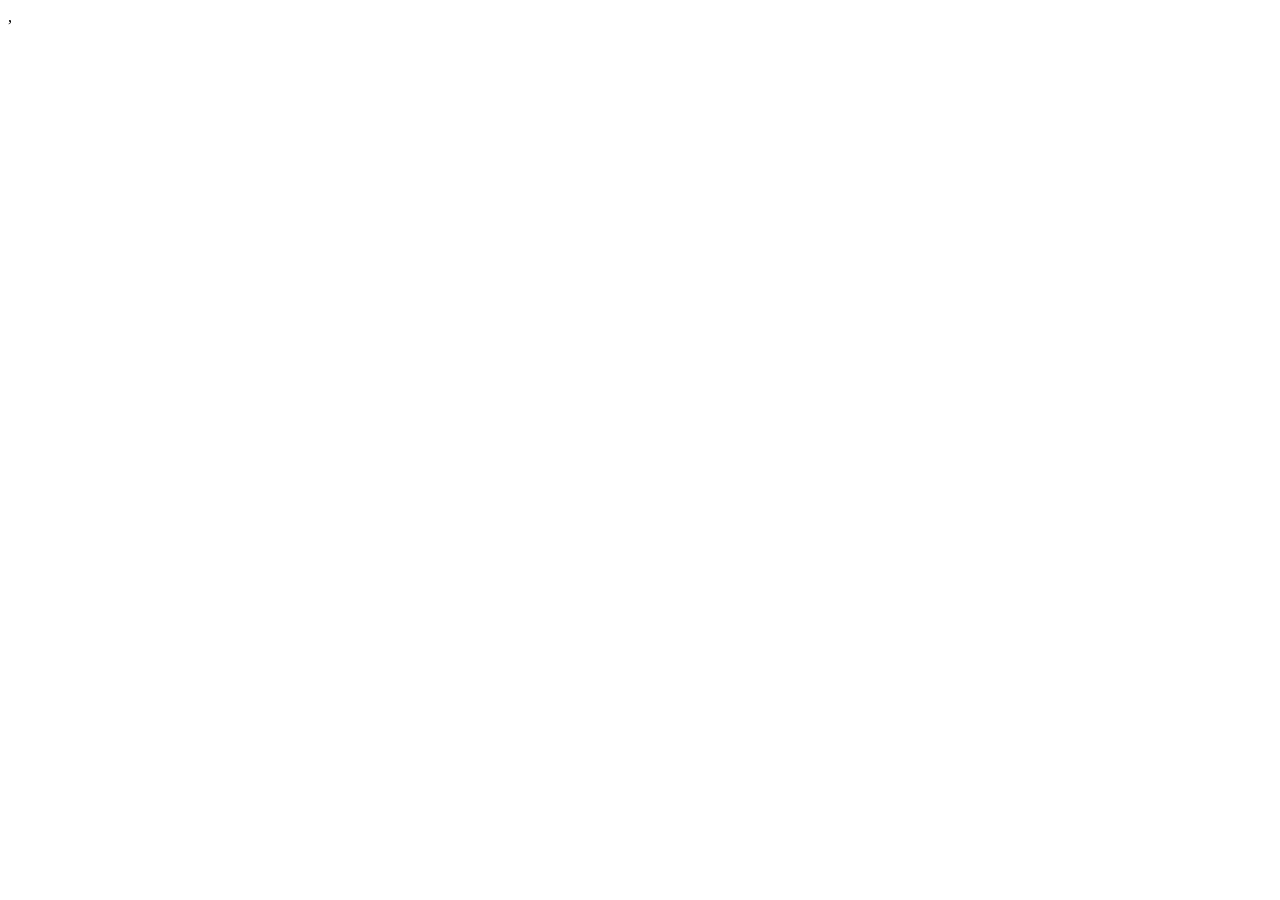
==== index.html @ 3c2d92f1 "resetRepo" ====
<!DOCTYPE html>
<html lang="en">
<head>
    <meta charset="UTF-8">
    <meta name="viewport" content="width=device-width, initial-scale=1.0">
    <title>Index</title>
    ,<link rel="stylesheet" href="/css/style.css">
</head>
<body>
    
</body>
</html>
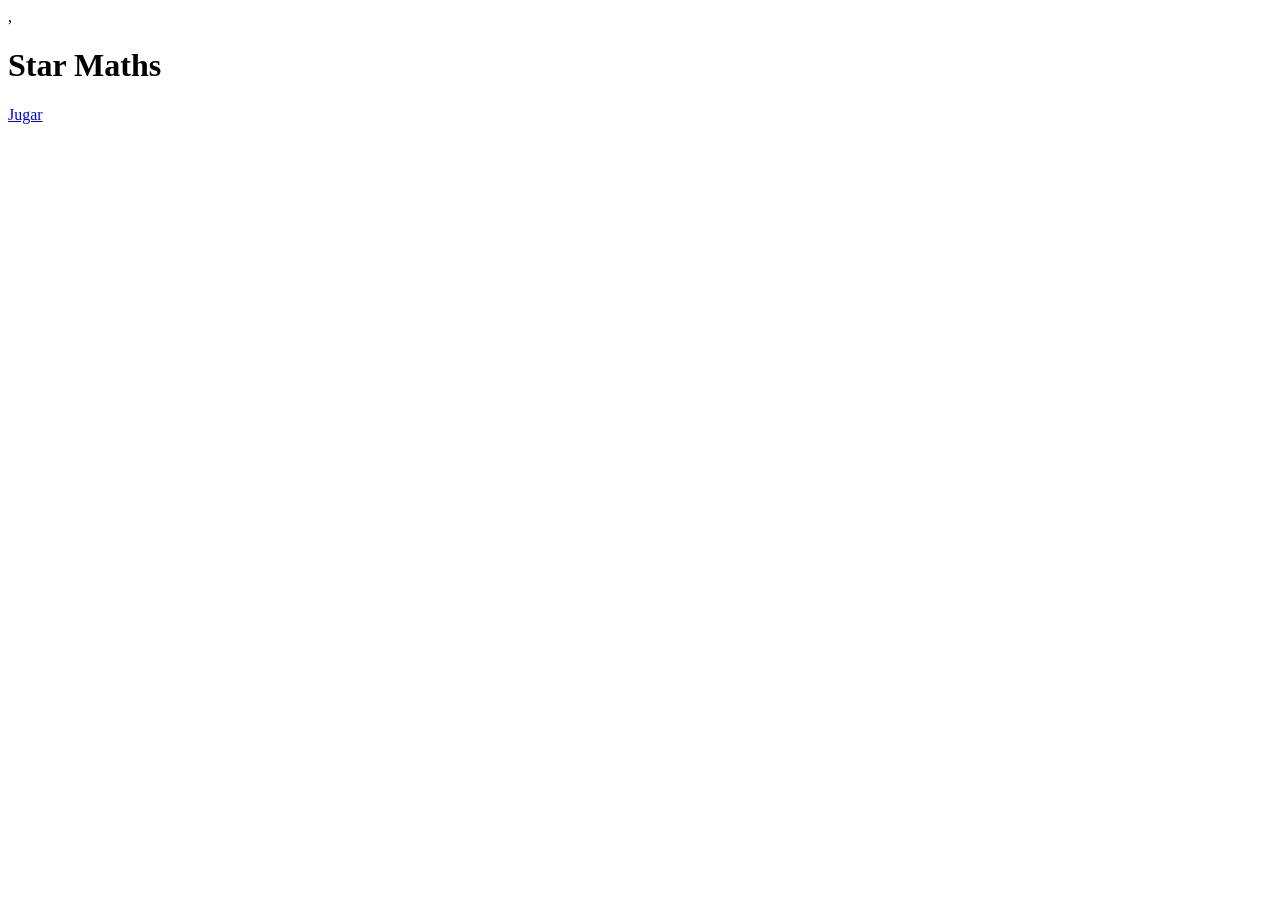
==== commit f6b63774: "incio" ====
--- a/index.html
+++ b/index.html
@@ -7,6 +7,17 @@
     ,<link rel="stylesheet" href="/css/style.css">
 </head>
 <body>
+    <header>
+        <h1>Star Maths</h1>
+        <!--Menu de hamburgesa-->
+
+    </header>
+    <main>
+        <!-- Boton Jugar -->
+        <a href="/SampleGame" class="btn">Jugar</a>
+        
+
+    </main>
     
 </body>
 </html>
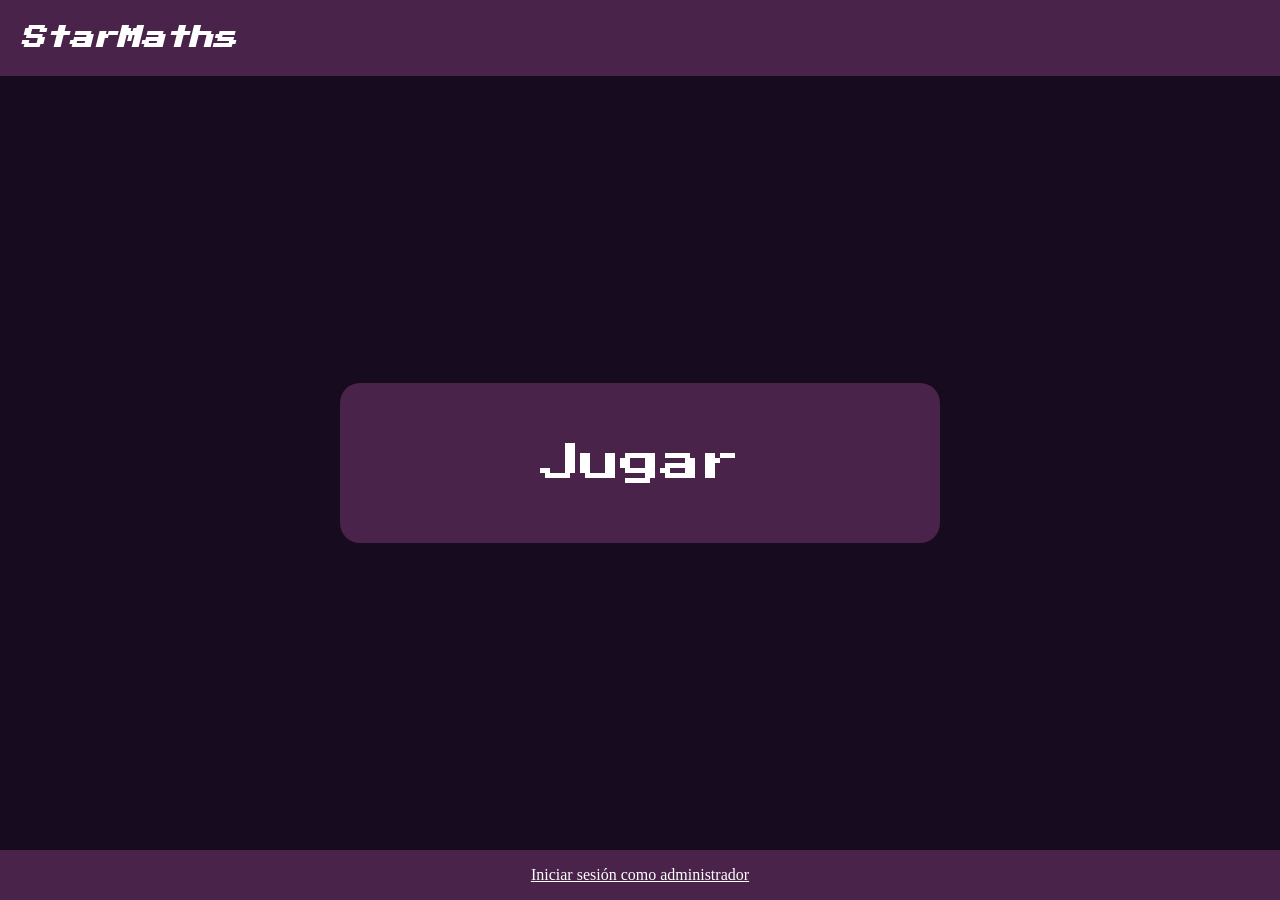
==== commit 561789e9: "Index Modificación inicial a index.html" ====
--- a/index.html
+++ b/index.html
@@ -4,20 +4,25 @@
     <meta charset="UTF-8">
     <meta name="viewport" content="width=device-width, initial-scale=1.0">
     <title>Index</title>
-    ,<link rel="stylesheet" href="/css/style.css">
+    <link rel="stylesheet" href="/css/style.css">
+    <link rel="preconnect" href="https://fonts.googleapis.com">
+<link rel="preconnect" href="https://fonts.gstatic.com" crossorigin>
+<link href="https://fonts.googleapis.com/css2?family=Press+Start+2P&display=swap" rel="stylesheet">
 </head>
 <body>
     <header>
-        <h1>Star Maths</h1>
+        <h1>StarMaths</h1>
         <!--Menu de hamburgesa-->
 
     </header>
     <main>
         <!-- Boton Jugar -->
-        <a href="/SampleGame" class="btn">Jugar</a>
-        
+        <a href="/SampleGame" class="boton_jugar">Jugar</a>
+    </main>
 
-    </main>
+    <footer>
+        <a href = "wikipedia.com">Iniciar sesión como administrador</a>
+    </footer>
     
 </body>
 </html>
--- a/css/style.css
+++ b/css/style.css
@@ -0,0 +1,66 @@
+body{
+    background-color: rgb(23, 11, 31);
+    margin: 0;
+    padding: 0;
+    list-style: none;
+    display: flex;
+    flex-direction: column;
+    min-height: 100vh;
+}
+
+header{
+    font-family: "Press Start 2P", system-ui;
+    background-color: rgb(73, 35, 73);
+    padding: 10px 20px;
+    color: white;
+    font-size: 12px;
+    font-style: italic;
+}
+
+main{
+    flex: 1;
+    display: flex;
+    justify-content: center;
+    align-items: center;
+    margin: 0;
+}
+
+
+a:link{
+    color: solid white;
+}
+
+a:visited{
+    color: chocolate;
+}
+
+.boton_jugar{
+    color: white;
+    background-color: rgb(73, 35, 73);
+    border: none;
+    padding: 60px 200px;
+    text-align: center;
+    text-decoration: none;
+    font-family: "Press Start 2P", cursive;
+    font-size: 2.5rem;
+    cursor: pointer;
+    border-radius: 20px;
+}
+
+.boton_jugar:hover{
+    scale: 1.1 1.1;
+    transition: ease-in-out;
+    background-color: rgb(100, 50, 100);
+    transition-duration: 0.3s;
+}
+
+footer{
+    background-color: rgb(73, 35, 73);
+    padding: 1rem;
+    text-align: center;
+}
+
+footer a{
+    color: white;
+    text-decoration: underline;
+}
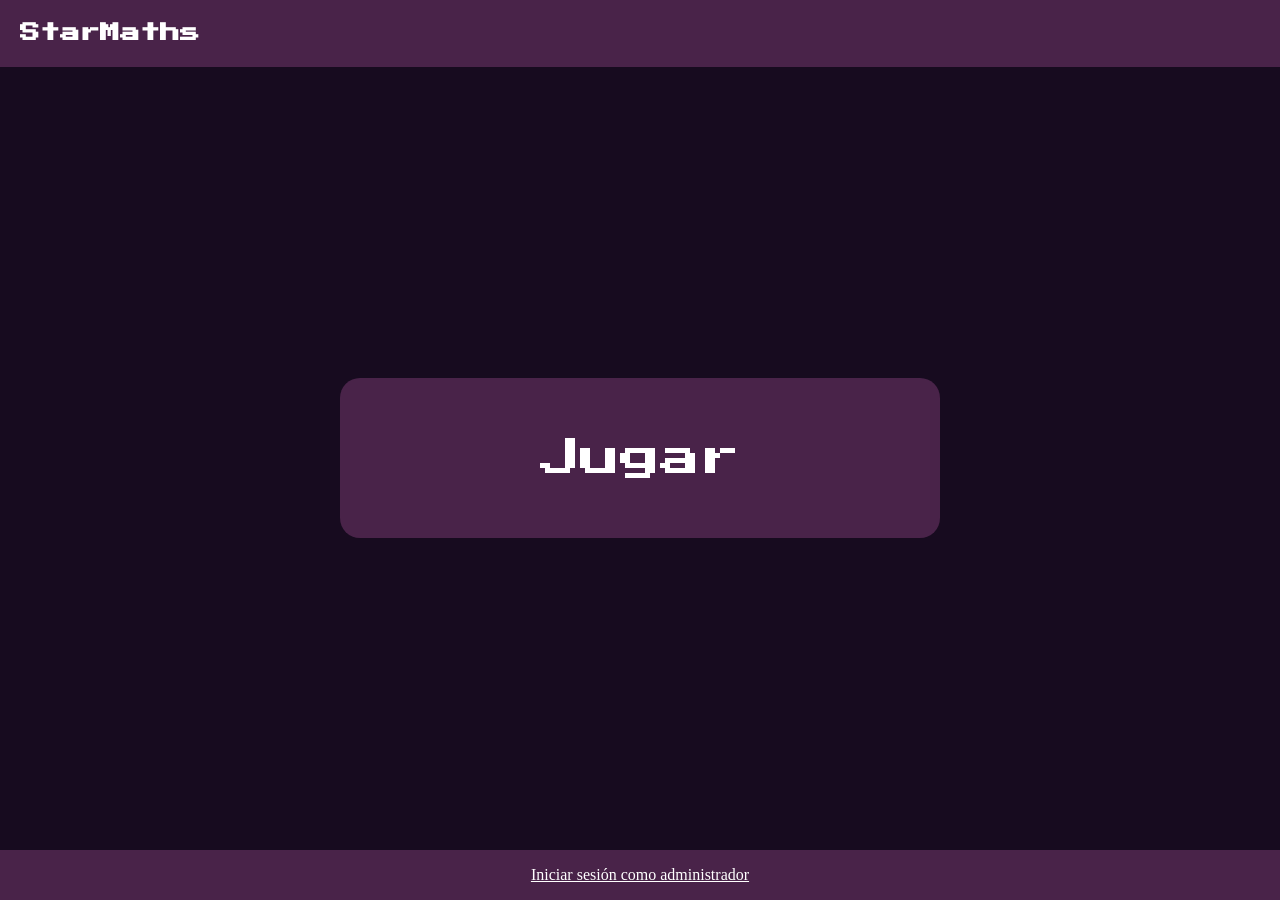
==== commit a25ea40d: "Últimos cambios Añadiendo últimos cambios realizados" ====
--- a/index.html
+++ b/index.html
@@ -6,22 +6,20 @@
     <title>Index</title>
     <link rel="stylesheet" href="/css/style.css">
     <link rel="preconnect" href="https://fonts.googleapis.com">
-<link rel="preconnect" href="https://fonts.gstatic.com" crossorigin>
-<link href="https://fonts.googleapis.com/css2?family=Press+Start+2P&display=swap" rel="stylesheet">
+    <link rel="preconnect" href="https://fonts.gstatic.com" crossorigin>
+    <link href="https://fonts.googleapis.com/css2?family=Press+Start+2P&display=swap" rel="stylesheet">
 </head>
 <body>
     <header>
         <h1>StarMaths</h1>
-        <!--Menu de hamburgesa-->
-
     </header>
     <main>
         <!-- Boton Jugar -->
-        <a href="/SampleGame" class="boton_jugar">Jugar</a>
+        <a href="https://tenor.com/es-419/view/fnaf-memes-gif-12046621880058457271" class="boton_jugar">Jugar</a>
     </main>
 
     <footer>
-        <a href = "wikipedia.com">Iniciar sesión como administrador</a>
+        <a href = "registro.html">Iniciar sesión como administrador</a>
     </footer>
     
 </body>
--- a/css/style.css
+++ b/css/style.css
@@ -1,4 +1,4 @@
-body{
+body {
     background-color: rgb(23, 11, 31);
     margin: 0;
     padding: 0;
@@ -8,16 +8,17 @@
     min-height: 100vh;
 }
 
-header{
+header {
     font-family: "Press Start 2P", system-ui;
     background-color: rgb(73, 35, 73);
     padding: 10px 20px;
     color: white;
-    font-size: 12px;
-    font-style: italic;
-}
-
-main{
+    font-size: 10px;
+    /* font-style: italic; */
+
+}
+
+main {
     flex: 1;
     display: flex;
     justify-content: center;
@@ -26,15 +27,20 @@
 }
 
 
-a:link{
+footer a:link {
     color: solid white;
 }
 
-a:visited{
-    color: chocolate;
-}
-
-.boton_jugar{
+footer a:visited {
+    color:pink;
+}
+
+footer a:hover{
+    color: white;
+    background-color: pink;
+}
+
+.boton_jugar {
     color: white;
     background-color: rgb(73, 35, 73);
     border: none;
@@ -47,20 +53,173 @@
     border-radius: 20px;
 }
 
-.boton_jugar:hover{
+.boton_jugar:hover {
     scale: 1.1 1.1;
     transition: ease-in-out;
+    transition-duration: 0.3s;
     background-color: rgb(100, 50, 100);
-    transition-duration: 0.3s;
-}
-
-footer{
+}
+
+
+footer {
     background-color: rgb(73, 35, 73);
     padding: 1rem;
     text-align: center;
 }
 
-footer a{
+footer a {
     color: white;
     text-decoration: underline;
 }
+
+.btn_home{
+    color: white;
+    font-size: 1.5rem;
+    text-decoration: none;
+    transition: color 0.3, transform 0.2;
+    display: flex;
+    align-items: center;
+}
+
+.btn_home:hover{
+    color: pink;
+}
+
+/* Estilos del Botón */
+.menu-btn {
+    position: relative;
+    display: flex;
+    justify-content: center;
+    align-items: center;
+    width: 40px;
+    height: 40px;
+    cursor: pointer;
+    z-index: 100;
+    /* Asegura que esté por encima del menú */
+}
+
+.menu-btn__burger {
+    width: 30px;
+    height: 3px;
+    background: #333;
+    border-radius: 5px;
+    transition: all 0.3s ease-in-out;
+}
+
+.menu-btn__burger::before,
+.menu-btn__burger::after {
+    content: '';
+    position: absolute;
+    width: 30px;
+    height: 3px;
+    background: #333;
+    border-radius: 5px;
+    transition: all 0.3s ease-in-out;
+}
+
+.menu-btn__burger::before {
+    transform: translateY(-10px);
+}
+
+.menu-btn__burger::after {
+    transform: translateY(10px);
+}
+
+.menu-btn.open .menu-btn__burger {
+    transform: translateX(-50px);
+    background: transparent;
+}
+
+.menu-btn.open .menu-btn__burger::before {
+    transform: rotate(45deg) translate(35px, -35px);
+}
+
+.menu-btn.open .menu-btn__burger::after {
+    transform: rotate(-45deg) translate(35px, 35px);
+}
+
+.navbar {
+    position: fixed;
+    top: 0;
+    right: -100%;
+    width: 250px;
+    height: 100vh;
+    background: #f4f4f4;
+    transition: right 0.4s ease;
+    padding-top: 80px;
+}
+
+.navbar.active {
+    right: 0;
+}
+
+.navbar ul {
+    list-style: none;
+}
+
+.navbar li {
+    padding: 20px;
+    text-align: center;
+    font-family: "Press Start 2P", system-ui;
+}
+
+.navbar a {
+    text-decoration: none;
+    color: #333;
+    font-size: 1.2rem;
+}
+
+.header-container {
+    display: flex;
+    justify-content: space-between;
+    align-items: center;
+}
+
+
+.menu-btn__burger,
+.menu-btn__burger::before,
+.menu-btn__burger::after {
+    background: white;
+}
+
+.navbar {
+    z-index: 90;
+    background-color: rgb(40, 20, 50);
+}
+
+.navbar a {
+    color: white;
+}
+
+.validar-credenciales {
+    font-family: "Arial";
+    background-color: rgb(96, 40, 96);
+    width: 500px;
+    height: 200px;
+    padding: 20px;
+    border-radius: 10px;
+    color: white;
+    /* font-family: "Press Start 2P", cursive; */
+    text-align: center;
+}
+
+#usernameLabel{
+    padding-left: 28px;
+}
+
+.contenedoresLabel{
+    width:150px;
+}
+
+#iniciar-sesion{
+    height: 20px;
+}
+
+.myChart{
+    background-color: rgba(73, 35, 73, 0.5);
+    padding: 20px;
+    border-radius: 15px;
+    width: 80%;
+    max-width: 600px;
+    margin: 20px auto;
+}
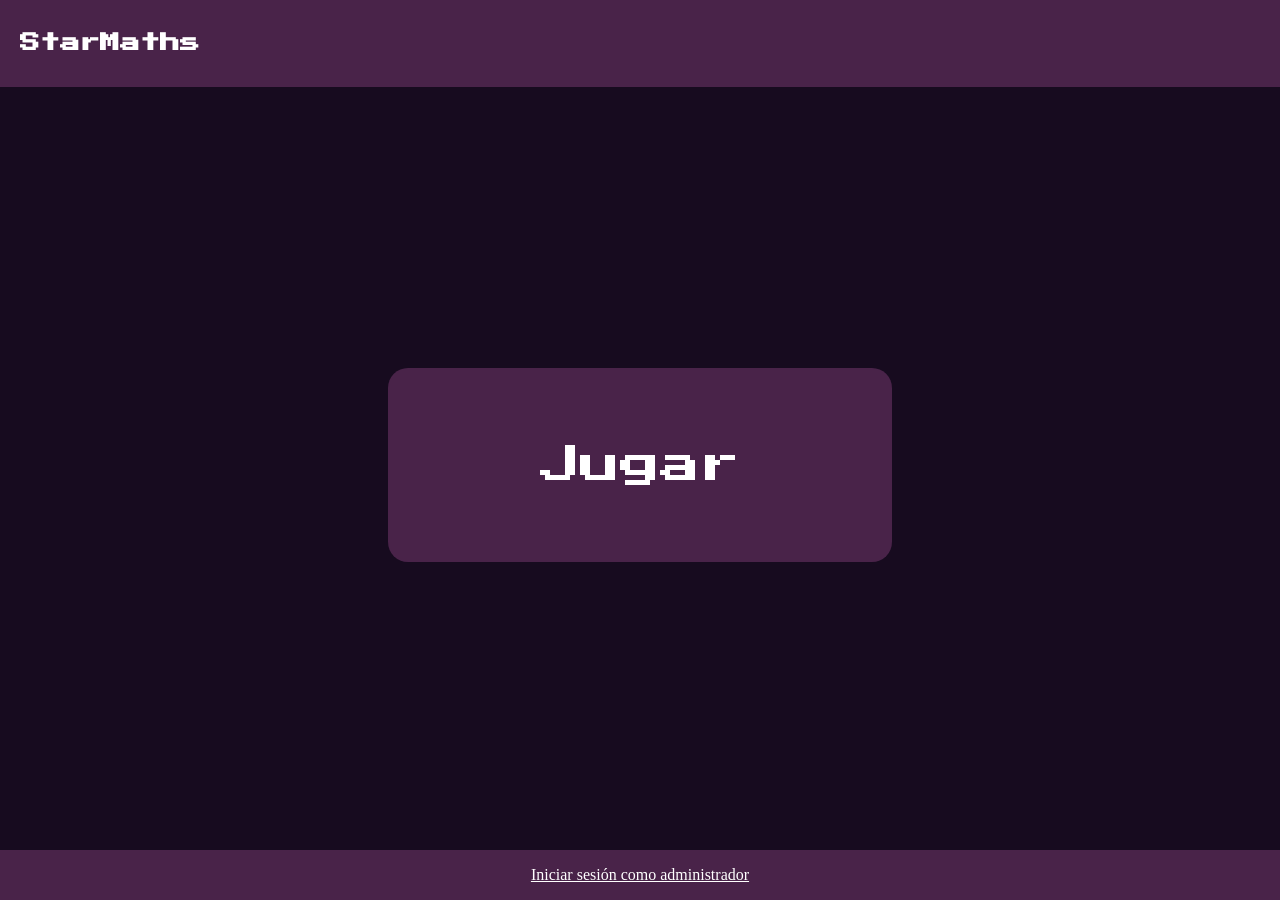
==== commit c4ecb4b4: "Diseño Responsivo Se modificó el diseño para que fuera responsivo" ====
--- a/index.html
+++ b/index.html
@@ -1,5 +1,5 @@
 <!DOCTYPE html>
-<html lang="en">
+<html lang="es">
 <head>
     <meta charset="UTF-8">
     <meta name="viewport" content="width=device-width, initial-scale=1.0">
@@ -15,7 +15,7 @@
     </header>
     <main>
         <!-- Boton Jugar -->
-        <a href="https://tenor.com/es-419/view/fnaf-memes-gif-12046621880058457271" class="boton_jugar">Jugar</a>
+        <a href="https://star-maths.s3.us-east-1.amazonaws.com/indexStarMaths.html" class="boton_jugar">Jugar</a>
     </main>
 
     <footer>
--- a/css/style.css
+++ b/css/style.css
@@ -1,3 +1,4 @@
+
 body {
     background-color: rgb(23, 11, 31);
     margin: 0;
@@ -8,84 +9,52 @@
     min-height: 100vh;
 }
 
+main {
+    flex: 1;
+    display: flex;
+    justify-content: center;
+    flex-direction: column;
+    align-items: center;
+    margin: 0;
+    padding-top: 80px; /* Evita que el contenido quede oculto bajo el header */
+}
+
+/* ------------header------------- */
 header {
     font-family: "Press Start 2P", system-ui;
     background-color: rgb(73, 35, 73);
-    padding: 10px 20px;
+    padding: 20px;
     color: white;
     font-size: 10px;
-    /* font-style: italic; */
-
-}
-
-main {
-    flex: 1;
-    display: flex;
-    justify-content: center;
-    align-items: center;
-    margin: 0;
-}
-
-
-footer a:link {
-    color: solid white;
-}
-
-footer a:visited {
-    color:pink;
-}
-
-footer a:hover{
-    color: white;
-    background-color: pink;
-}
-
-.boton_jugar {
-    color: white;
-    background-color: rgb(73, 35, 73);
-    border: none;
-    padding: 60px 200px;
-    text-align: center;
-    text-decoration: none;
-    font-family: "Press Start 2P", cursive;
-    font-size: 2.5rem;
-    cursor: pointer;
-    border-radius: 20px;
-}
-
-.boton_jugar:hover {
-    scale: 1.1 1.1;
-    transition: ease-in-out;
-    transition-duration: 0.3s;
-    background-color: rgb(100, 50, 100);
-}
-
-
-footer {
-    background-color: rgb(73, 35, 73);
-    padding: 1rem;
-    text-align: center;
-}
-
-footer a {
-    color: white;
-    text-decoration: underline;
-}
-
-.btn_home{
+    display: flex;
+    justify-content: space-between;
+    align-items: center;
+    position: fixed;
+    width: 100%;
+    z-index: 1000;
+    box-sizing: border-box;
+}
+
+.header-container {
+    display: flex;
+    justify-content: space-between;
+    align-items: center;
+    width: 100%;
+}
+
+.btn_home {
     color: white;
     font-size: 1.5rem;
     text-decoration: none;
-    transition: color 0.3, transform 0.2;
-    display: flex;
-    align-items: center;
-}
-
-.btn_home:hover{
+    transition: color 0.3s, transform 0.2s;
+    display: flex;
+}
+
+.btn_home:hover {
     color: pink;
 }
 
-/* Estilos del Botón */
+/* Botón de Menú (Hamburguesa) */
 .menu-btn {
     position: relative;
     display: flex;
@@ -95,58 +64,40 @@
     height: 40px;
     cursor: pointer;
     z-index: 100;
-    /* Asegura que esté por encima del menú */
-}
-
-.menu-btn__burger {
+}
+
+.menu-btn__burger,
+.menu-btn__burger::before,
+.menu-btn__burger::after {
     width: 30px;
     height: 3px;
-    background: #333;
+    background: white;
     border-radius: 5px;
     transition: all 0.3s ease-in-out;
 }
+
 
 .menu-btn__burger::before,
 .menu-btn__burger::after {
     content: '';
     position: absolute;
-    width: 30px;
-    height: 3px;
-    background: #333;
-    border-radius: 5px;
-    transition: all 0.3s ease-in-out;
-}
-
-.menu-btn__burger::before {
-    transform: translateY(-10px);
-}
-
-.menu-btn__burger::after {
-    transform: translateY(10px);
-}
-
-.menu-btn.open .menu-btn__burger {
-    transform: translateX(-50px);
-    background: transparent;
-}
-
-.menu-btn.open .menu-btn__burger::before {
-    transform: rotate(45deg) translate(35px, -35px);
-}
-
-.menu-btn.open .menu-btn__burger::after {
-    transform: rotate(-45deg) translate(35px, 35px);
-}
-
+}
+
+.menu-btn__burger::before { transform: translateY(-10px); }
+.menu-btn__burger::after { transform: translateY(10px); }
+
+
+/*------------------- Barra de Navegación Lateral--------------------- */
 .navbar {
     position: fixed;
     top: 0;
     right: -100%;
     width: 250px;
     height: 100vh;
-    background: #f4f4f4;
+    background-color: rgb(40, 20, 50);
     transition: right 0.4s ease;
     padding-top: 80px;
+    z-index: 90;
 }
 
 .navbar.active {
@@ -155,6 +106,7 @@
 
 .navbar ul {
     list-style: none;
+    padding: 0;
 }
 
 .navbar li {
@@ -165,61 +117,270 @@
 
 .navbar a {
     text-decoration: none;
-    color: #333;
+    color: white;
     font-size: 1.2rem;
 }
 
-.header-container {
-    display: flex;
-    justify-content: space-between;
-    align-items: center;
-}
-
-
-.menu-btn__burger,
-.menu-btn__burger::before,
-.menu-btn__burger::after {
-    background: white;
-}
-
-.navbar {
-    z-index: 90;
+/*---------------botones------------------*/
+.boton_jugar {
+    color: white;
+    background-color: rgb(73, 35, 73);
+    border: none;
+    padding: 6% 8%;
+    width: 90%;
+    max-width: 300px;
+    /* height: 10%; */
+    /* max-height: 200px; */
+    text-align: center;
+    text-decoration: none;
+    font-family: "Press Start 2P", cursive;
+    font-size: 2.5rem;
+    cursor: pointer;
+    border-radius: 20px;
+    transition: transform 0.3s ease-in-out, background-color 0.3s;
+}
+
+.boton_jugar:hover {
+    transform: scale(1.1);
+    background-color: rgb(100, 50, 100);
+}
+
+.validar-credenciales {
+    font-family: "Arial", sans-serif;
+    background-color: rgb(96, 40, 96);
+    width: 90%;
+    max-width: 500px;
+    padding: 20px;
+    border-radius: 10px;
+    color: white;
+    text-align: center;
+    border: 4px solid #00d4ff;
+    box-shadow: 0 0 15px #00d4ff, 
+                0 0 30px #00d4ff, 
+                inset 0 0 15px #00d4ff;
+    box-sizing: border-box;
+}
+
+.contenedoresLabel { width: 150px; }
+#usernameLabel { padding-left: 28px; }
+#iniciar-sesion { height: 20px; }
+
+/*-----------------graficas------------------*/
+/* Contenedor de los filtros */
+#filtrosGraficas {
+    display: flex;
+    justify-content: center;
+    gap: 20px;
+    margin-top: 50px;
+    padding: 20px;
+    background: rgba(40, 20, 50, 0.8); 
+    border: 2px solid #00d4ff; 
+    box-shadow: 0 0 10px #00d4ff;
+    width: 90%;
+    max-width: 500px;
+}
+
+/* Estilo para los selectores */
+.filtros select {
+    font-family: 'Press Start 2P', cursive; 
+    font-size: 0.7rem;
+    background-color: rgb(73, 35, 73);
+    color: white;
+    border: 2px solid #ff00ff; 
+    padding: 10px 15px;
+    cursor: pointer;
+    outline: none;
+    border-radius: 5px;
+    transition: all 0.3s ease;
+    appearance: none; 
+    -webkit-appearance: none;
+    position: relative;
+    text-align: center;
+    /* max-width: 60%; */
+}
+
+
+.filtros select:hover {
+    background-color: rgb(100, 50, 100);
+    border-color: #00d4ff;
+    box-shadow: 0 0 15px rgba(0, 212, 255, 0.5);
+    transform: translateY(-2px);
+}
+
+.filtros select option {
     background-color: rgb(40, 20, 50);
-}
-
-.navbar a {
-    color: white;
-}
-
-.validar-credenciales {
-    font-family: "Arial";
-    background-color: rgb(96, 40, 96);
-    width: 500px;
-    height: 200px;
-    padding: 20px;
-    border-radius: 10px;
-    color: white;
-    /* font-family: "Press Start 2P", cursive; */
-    text-align: center;
-}
-
-#usernameLabel{
-    padding-left: 28px;
-}
-
-.contenedoresLabel{
-    width:150px;
-}
-
-#iniciar-sesion{
-    height: 20px;
-}
-
-.myChart{
+    color: white;
+    font-family: 'Arial', sans-serif; 
+    padding: 10px;
+    max-width: 60%;
+}
+
+.Graficas {
+    margin: 120px auto 20px auto; /* Centramos el contenedor */
+    display: flex;
+    flex-direction: column;
+    flex-wrap: wrap;
+    justify-content: flex-start;
+    gap: 40px;    
+    background-color: rgb(104, 53, 109);
+    padding: 50px;
+    align-items: center;
+    max-width: 1100px;
+    margin-bottom: 20px;
+    border-radius: 20px;
+    
+    border: 4px solid #00d4ff;
+    box-shadow: 0 0 15px #00d4ff, 
+                0 0 30px #00d4ff, 
+                inset 0 0 15px #00d4ff;
+}
+.buscador {
+    display: flex;
+    gap: 10px;
+    margin-bottom: 20px;
+}
+.buscador input {
+    padding: 10px;
+    border-radius: 5px;
+    border: none;
+    width: 50%;
+    max-width: 400px;
+    font-size: 1rem;
+}
+.buscador input:focus {
+    background-color: rgb(104, 53, 109);
+    color: white;
+}
+.buscador input:focus::placeholder {
+    color: white;
+}
+
+.Grafica h2 {
+    font-family: 'Press Start 2P', cursive;
+    font-size: 1.2rem;
+    color: rgb(73, 35, 73); 
+    text-align: center;
+    margin-bottom: 20px;
+    padding-bottom: 10px;
+    border-bottom: 2px dashed #00d4ff;
+    text-transform: uppercase;
+}
+
+.Grafica{
+    background-color: white;
+    border: 2px solid #ccc;
+    border-radius: 8px;
+    padding: 20px;
+    width: 60vw;
+    max-width: 500px;
+    display: flex;
+    flex-direction: column;
+    box-shadow: 0 4px 6px rgba(0,0,0,0.3);
+}
+
+.myChart {
     background-color: rgba(73, 35, 73, 0.5);
     padding: 20px;
     border-radius: 15px;
     width: 80%;
-    max-width: 600px;
+    max-width: 500px;
     margin: 20px auto;
 }
+
+canvas {
+    width: 100% !important;
+    height: auto !important;
+}
+
+/*------------Ranking------------------*/
+#contenedor-ranking {
+    display: flex;
+    flex-direction: column;
+    gap: 20px;
+    background-color: rgb(104, 53, 109);
+    padding: 30px;
+    align-items: center;
+    margin: 150px 40px 40px 40px;
+    width: 80%;
+    border-radius: 15px;
+    border: 4px solid #00d4ff;
+    box-shadow: 0 0 15px #00d4ff, 
+                0 0 30px #00d4ff, 
+                inset 0 0 15px #00d4ff;
+}
+
+#contenedor-ranking h1 {
+    color: white;
+    font-family: 'Press Start 2P', cursive;
+    font-size: 40px;
+    text-align: center;
+}
+
+.ranking-list {
+    list-style: none;
+    display: flex;
+    flex-direction: column;
+    gap: 15px;
+    background-color: #2c0052;
+    border-radius: 15px;
+    width: 100%;
+    max-width: 1200px;
+    padding: 20px;
+    box-sizing: border-box;
+}
+
+.ranking-item {
+    display: flex;
+    align-items: center;
+    background-color: rgba(255, 255, 255, 0.1);
+    border-radius: 10px;
+    overflow: hidden;
+    color: white;
+    font-family: 'Press Start 2P', cursive;
+    height: 70px;
+    width: 100%;
+    transition: transform 0.2s, background-color 0.2s;
+}
+
+.ranking-item:hover {
+    transform: scale(1.02);
+    background-color: rgba(255, 255, 255, 0.2);
+}
+
+.posicion {
+    width: 70px;
+    height: 100%;
+    display: flex;
+    justify-content: center;
+    align-items: center;
+    background-color: #8bd5f7;
+    color: #333;
+    font-weight: bold;
+    font-size: 1.2rem;
+}
+
+.avatar { padding-left: 20px; font-size: 1.8rem; }
+.nombre { flex-grow: 1; padding-left: 20px; font-size: 0.9rem; }
+.puntuacion { padding-right: 40px; font-size: 1.2rem; text-align: right; }
+.trofeo { padding-right: 30px; font-size: 40px; }
+
+/*---------------Footer------------------*/
+footer {
+    background-color: rgb(73, 35, 73);
+    padding: 1rem;
+    text-align: center;
+}
+
+footer a, footer p {
+    color: white;
+    text-decoration: underline;
+}
+
+footer a:visited {
+    color: pink;
+}
+
+footer a:hover {
+    color: white;
+    background-color: pink;
+}
